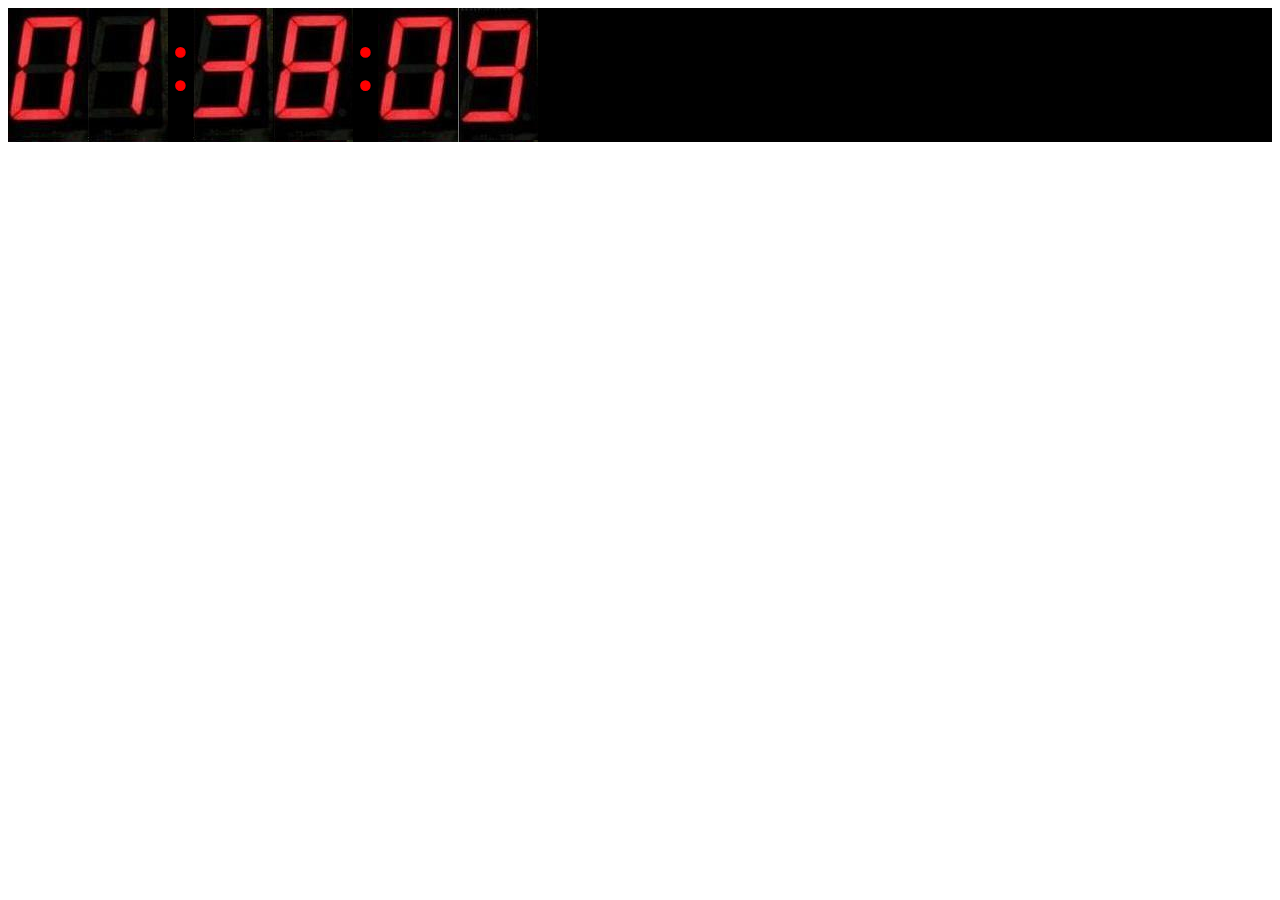
==== w2d5 - digital clock/mysolution/index.html @ b9c69c52 "smaller number is before larger always" ====
<!DOCTYPE html>
<html lang="en">

<head>
  <meta charset="UTF-8">
  <meta name="viewport"
    content="width=device-width, initial-scale=1.0">
  <meta http-equiv="X-UA-Compatible"
    content="ie=edge">
  <title>Clock</title>
  <link rel="stylesheet"
    href="styles.css"
    type="text/css">
</head>

<body>
  <div id="clock">
    <span class="hours">
      <span class="digit digit0"></span>
      <span class="digit digit0"></span>
      <span class="digit digit1"></span>
      <span class="digit digit1"></span>
      <span class="digit digit2"></span>
      <span class="digit digit2"></span>
      <span class="digit digit3"></span>
      <span class="digit digit3"></span>
      <span class="digit digit4"></span>
      <span class="digit digit4"></span>
      <span class="digit digit5"></span>
      <span class="digit digit5"></span>
      <span class="digit digit6"></span>
      <span class="digit digit6"></span>
      <span class="digit digit7"></span>
      <span class="digit digit7"></span>
      <span class="digit digit8"></span>
      <span class="digit digit8"></span>
      <span class="digit digit9"></span>
      <span class="digit digit9"></span>
    </span>
    :
    <span class="minutes">
      <span class="digit digit0"></span>
      <span class="digit digit0"></span>
      <span class="digit digit1"></span>
      <span class="digit digit1"></span>
      <span class="digit digit2"></span>
      <span class="digit digit2"></span>
      <span class="digit digit3"></span>
      <span class="digit digit3"></span>
      <span class="digit digit4"></span>
      <span class="digit digit4"></span>
      <span class="digit digit5"></span>
      <span class="digit digit5"></span>
      <span class="digit digit6"></span>
      <span class="digit digit6"></span>
      <span class="digit digit7"></span>
      <span class="digit digit7"></span>
      <span class="digit digit8"></span>
      <span class="digit digit8"></span>
      <span class="digit digit9"></span>
      <span class="digit digit9"></span>
    </span>
    :
    <span class="seconds">
      <span class="digit digit0"></span>
      <span class="digit digit0"></span>
      <span class="digit digit1"></span>
      <span class="digit digit1"></span>
      <span class="digit digit2"></span>
      <span class="digit digit2"></span>
      <span class="digit digit3"></span>
      <span class="digit digit3"></span>
      <span class="digit digit4"></span>
      <span class="digit digit4"></span>
      <span class="digit digit5"></span>
      <span class="digit digit5"></span>
      <span class="digit digit6"></span>
      <span class="digit digit6"></span>
      <span class="digit digit7"></span>
      <span class="digit digit7"></span>
      <span class="digit digit8"></span>
      <span class="digit digit8"></span>
      <span class="digit digit9"></span>
      <span class="digit digit9"></span>
    </span>

  </div>

  <script src="script.js"></script>
</body>

</html>
---- w2d5 - digital clock/mysolution/styles.css ----
#clock {
  background-color: black;
  color: red;
  font-size: 90px;
  display: flex;
}

#clock>span {
  display: flex;
}

.hide {
  display: none;
}

.digit {
  background-image: url(images/7segment.jpg);
  width: 80px;
  height: 134px;
}

.digit0 {
  background-position: 0px 0px;
}

.digit1 {
  background-position: -100px 0px;
}

.digit2 {
  background-position: -200px 0px;
}

.digit3 {
  background-position: -300px 0px;
}

.digit4 {
  background-position: -400px 0px;
}

.digit5 {
  background-position: 0px -135px;
}

.digit6 {
  background-position: -100px -135px;
}

.digit7 {
  background-position: -200px -135px;
}

.digit8 {
  background-position: -300px -135px;
}

.digit9 {
  background-position: -400px -135px;
}
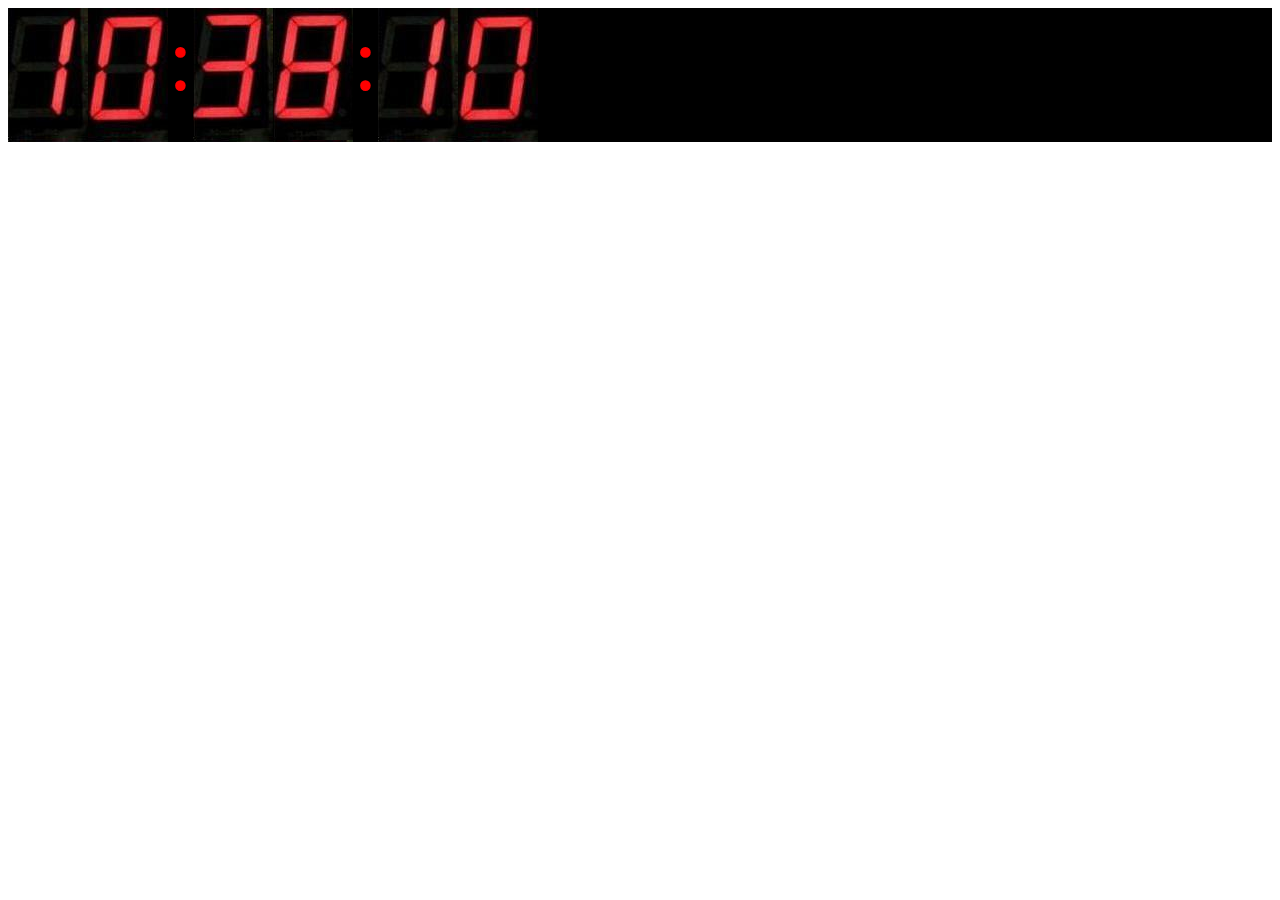
==== commit c9a261cb: "done" ====
--- a/w2d5 - digital clock/mysolution/index.html
+++ b/w2d5 - digital clock/mysolution/index.html
@@ -16,72 +16,24 @@
 <body>
   <div id="clock">
     <span class="hours">
-      <span class="digit digit0"></span>
-      <span class="digit digit0"></span>
-      <span class="digit digit1"></span>
-      <span class="digit digit1"></span>
-      <span class="digit digit2"></span>
-      <span class="digit digit2"></span>
-      <span class="digit digit3"></span>
-      <span class="digit digit3"></span>
-      <span class="digit digit4"></span>
-      <span class="digit digit4"></span>
-      <span class="digit digit5"></span>
-      <span class="digit digit5"></span>
-      <span class="digit digit6"></span>
-      <span class="digit digit6"></span>
-      <span class="digit digit7"></span>
-      <span class="digit digit7"></span>
-      <span class="digit digit8"></span>
-      <span class="digit digit8"></span>
-      <span class="digit digit9"></span>
-      <span class="digit digit9"></span>
+      <span id="hours1"
+        class="digit"></span>
+      <span id="hours2"
+        class="digit"></span>
     </span>
     :
     <span class="minutes">
-      <span class="digit digit0"></span>
-      <span class="digit digit0"></span>
-      <span class="digit digit1"></span>
-      <span class="digit digit1"></span>
-      <span class="digit digit2"></span>
-      <span class="digit digit2"></span>
-      <span class="digit digit3"></span>
-      <span class="digit digit3"></span>
-      <span class="digit digit4"></span>
-      <span class="digit digit4"></span>
-      <span class="digit digit5"></span>
-      <span class="digit digit5"></span>
-      <span class="digit digit6"></span>
-      <span class="digit digit6"></span>
-      <span class="digit digit7"></span>
-      <span class="digit digit7"></span>
-      <span class="digit digit8"></span>
-      <span class="digit digit8"></span>
-      <span class="digit digit9"></span>
-      <span class="digit digit9"></span>
+      <span id="minutes1"
+        class="digit "></span>
+      <span id="minutes2"
+        class="digit "></span>
     </span>
     :
     <span class="seconds">
-      <span class="digit digit0"></span>
-      <span class="digit digit0"></span>
-      <span class="digit digit1"></span>
-      <span class="digit digit1"></span>
-      <span class="digit digit2"></span>
-      <span class="digit digit2"></span>
-      <span class="digit digit3"></span>
-      <span class="digit digit3"></span>
-      <span class="digit digit4"></span>
-      <span class="digit digit4"></span>
-      <span class="digit digit5"></span>
-      <span class="digit digit5"></span>
-      <span class="digit digit6"></span>
-      <span class="digit digit6"></span>
-      <span class="digit digit7"></span>
-      <span class="digit digit7"></span>
-      <span class="digit digit8"></span>
-      <span class="digit digit8"></span>
-      <span class="digit digit9"></span>
-      <span class="digit digit9"></span>
+      <span id="seconds1"
+        class="digit "></span>
+      <span id="seconds2"
+        class="digit "></span>
     </span>
 
   </div>
